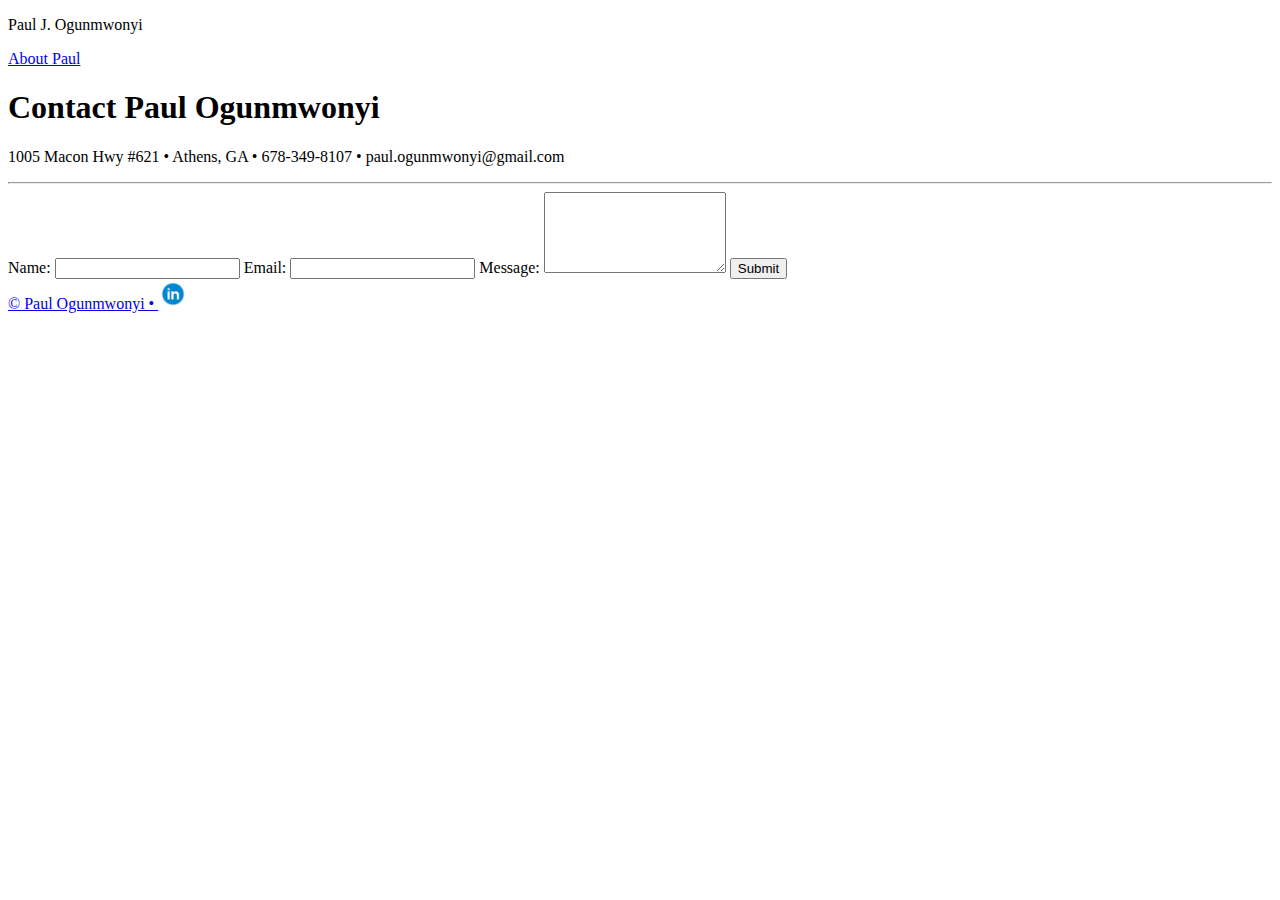
==== contact.html @ 8d234ff3 "done" ====
<!DOCTYPE html>
<html lang="en">
<head>
    <meta charset="UTF-8">
    <meta name="viewport" content="width=device-width, initial-scale=1.0">
    <title>Contact Paul Ogunmwonyi</title>
</head>
<body>
    <nav>
        <p>Paul J. Ogunmwonyi</p>
        <a href="index.html">
            <p>About Paul</p>
        </a>
    </nav>
    <section>
        <h1>Contact Paul Ogunmwonyi</h1>
        <p>1005 Macon Hwy #621 &bull; Athens, GA &bull; 678-349-8107 &bull; paul.ogunmwonyi@gmail.com</p>
    </section>
    <hr>
    <form action="https://formsubmit.co" method="post">
        <label for="name"> Name: </label>
        <input type="text" id="name" name="name" required>
        <label for="email"> Email: </label>
        <input type="email" id="email" name="email" required>
        <label for="message"> Message: </label>
        <textarea id="message" name="message" rows="5" required></textarea>
        <button type="submit"> Submit </button>
    </form>
    <footer>
        <a href="index.html">
            &copy; Paul Ogunmwonyi &bull;
        </a>
        <a href="https://www.linkedin.com/in/paul-ogunmwonyi-6a96a0250/"> 
            <img src="images/linkedin.jpg" alt="linkedinLogo" width="30">
        </a>
    </footer>
</body>
</html>
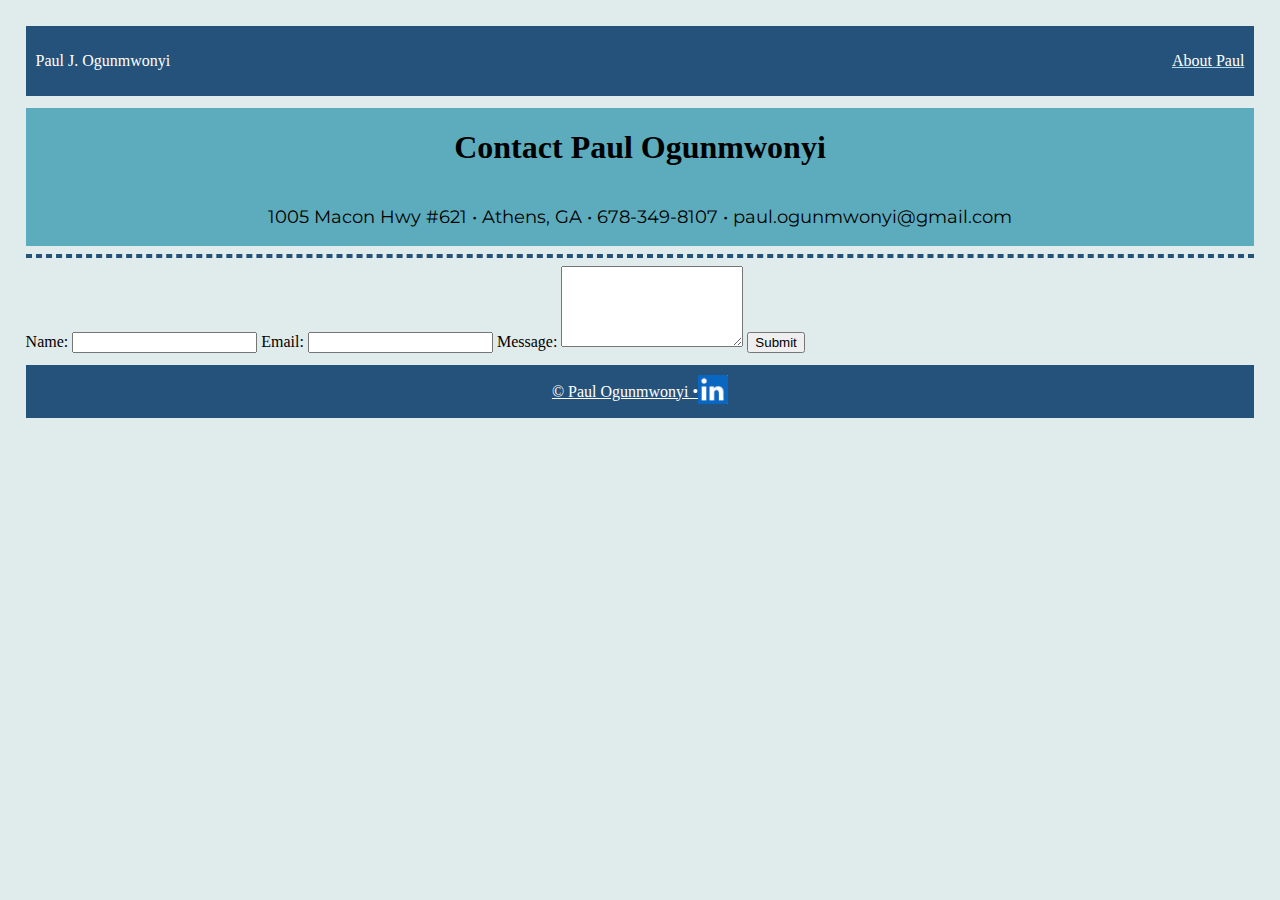
==== commit c4e6bb9b: "finished up to project cards" ====
--- a/contact.html
+++ b/contact.html
@@ -4,6 +4,10 @@
     <meta charset="UTF-8">
     <meta name="viewport" content="width=device-width, initial-scale=1.0">
     <title>Contact Paul Ogunmwonyi</title>
+    <link rel="stylesheet" href="css/style_template (1).css">   
+    <link rel="preconnect" href="https://fonts.googleapis.com">
+    <link rel="preconnect" href="https://fonts.gstatic.com" crossorigin>
+    <link href="https://fonts.googleapis.com/css2?family=Montserrat:ital,wght@0,100..900;1,100..900&display=swap" rel="stylesheet"> 
 </head>
 <body>
     <nav>
@@ -17,21 +21,23 @@
         <p>1005 Macon Hwy #621 &bull; Athens, GA &bull; 678-349-8107 &bull; paul.ogunmwonyi@gmail.com</p>
     </section>
     <hr>
-    <form action="https://formsubmit.co" method="post">
-        <label for="name"> Name: </label>
-        <input type="text" id="name" name="name" required>
-        <label for="email"> Email: </label>
-        <input type="email" id="email" name="email" required>
-        <label for="message"> Message: </label>
+    <form method="POST" action="https://formsubmit.co/paul.ogunmwonyi@gmail.com">
+        <input type="hidden" name="_next" value="http://127.0.0.1:5500/CSCI4300/cv/thankyou.html"> 
+        <label for="name">Name:</label>
+        <input type="text" name="name" required>
+        <label for="email">Email:</label>
+        <input type="email" name="email" required>
+        <label for="message">Message:</label>
         <textarea id="message" name="message" rows="5" required></textarea>
-        <button type="submit"> Submit </button>
+        <button type="submit">Submit</button>
+    </form>
     </form>
     <footer>
         <a href="index.html">
             &copy; Paul Ogunmwonyi &bull;
         </a>
         <a href="https://www.linkedin.com/in/paul-ogunmwonyi-6a96a0250/"> 
-            <img src="images/linkedin.jpg" alt="linkedinLogo" width="30">
+            <img src="images/linkedinLogo.jpg" alt="linkedinLogo" width="30">
         </a>
     </footer>
 </body>
--- a/css/style_template (1).css
+++ b/css/style_template (1).css
@@ -0,0 +1,193 @@
+/* General Styles */
+body {
+    margin: 2%; 
+    background-color:  #e0ebeb;
+}
+
+/* Nav Styles */
+nav {
+    display: flex;
+    justify-content: space-between;
+    align-items: center;
+    background-color: #24527a;
+    padding: 10px;
+}
+
+nav p {
+    color: white;
+}
+
+nav a {
+    color: lightblue;
+}
+
+nav a:hover {
+    color: darkblue;
+}
+
+/* Footer Styles */
+footer {
+    display: flex;
+    align-items: center;
+    justify-content: center;
+    background-color: #24527a;
+    padding: 10px;
+    margin-top: 1%;
+}
+
+footer a {
+    color: white;
+}
+
+footer a:hover {
+    color: darkblue;
+}
+
+/* Splash Section */
+.splash {
+    background-color: #5dacbd;
+    display: flex;
+    align-items: center;
+    justify-content: center;
+    flex-direction: column;
+    margin-top: 1%;
+    margin-bottom: 1%;
+    padding-left: 10px;
+    padding-right: 10px;
+}
+
+.splash h1 {
+    font-family: "Montserrat", serif;
+    font-optical-sizing: auto;
+    font-weight: 800;
+    font-style: normal;
+    color: #24527a;
+    font-size: xx-large;
+}
+
+.splash img {
+    width: 150px;
+    border-radius: 50%; 
+    box-shadow: 0 0 20px rgba(0, 0, 0, 0.5);
+}
+
+.splash img:hover {
+    transform: scale(1.2);
+}
+
+.splash p {
+    font-family: "Montserrat", serif;
+    font-optical-sizing: auto;
+    font-weight: 400;
+    font-style: normal;
+    color: black;
+    text-align: center;
+    font-size: large;
+}
+
+/* Horizontal Rules */
+hr {
+    border: 2px dashed;
+    border-color: #24527a;
+}
+
+/* Sections */
+section {
+    background-color: #5dacbd;
+    display: flex;
+    align-items: center;
+    justify-content: center;
+    flex-direction: column;
+    margin-top: 1%;
+    padding-left: 10px;
+    padding-right: 10px;
+}
+
+/* Section Headings */
+section h2 {
+    font-size: xx-large;
+    font-family: "Montserrat", serif;
+    font-optical-sizing: auto;
+    font-weight: 600;
+    font-style: normal;
+    color: #24527a;
+}
+
+/* Paragraph Styles */
+section p {
+    font-family: "Montserrat", serif;
+    font-optical-sizing: auto;
+    font-weight: 400;
+    font-style: normal;
+    color: black;
+    text-align: center;
+    font-size: large;
+}
+
+/* link styles */
+section a {
+    color: white;
+    text-decoration: none;
+}
+section a:hover {
+    color: lightblue;
+}
+
+/* List Styles */
+ul {
+    font-family: "Montserrat", serif;
+    font-optical-sizing: auto;
+    font-weight: 400;
+    font-style: normal;
+    color: black;
+    display: flex;
+    flex-direction: column;
+    gap: 10px;
+    font-size: large;
+    max-width: 900px;
+}
+
+dl {
+    display: grid;
+    grid-template-columns: 1fr 1fr;
+    gap: 10px;
+    width: 100%;
+    font-family: "Montserrat", serif;
+    font-optical-sizing: auto;
+    font-weight: 400;
+    font-style: normal;
+    color: black;
+    margin-left: 2%;
+    margin-right: 2%;
+}
+dl dt{
+    font-weight: bold;
+    grid-column: 1;
+    text-align: left;
+}
+dl dd{
+    grid-column: 2;
+    text-align: right;
+}
+
+/* Project Section */
+.three-col {}
+
+.card {}
+
+.card img {}
+
+.card h3 {}
+
+/* Contact Page Styles */
+.one-col {}
+
+form {}
+
+form input, form textarea {}
+
+form input:focus, form textarea:focus {}
+
+form button {}
+
+form button:hover {}
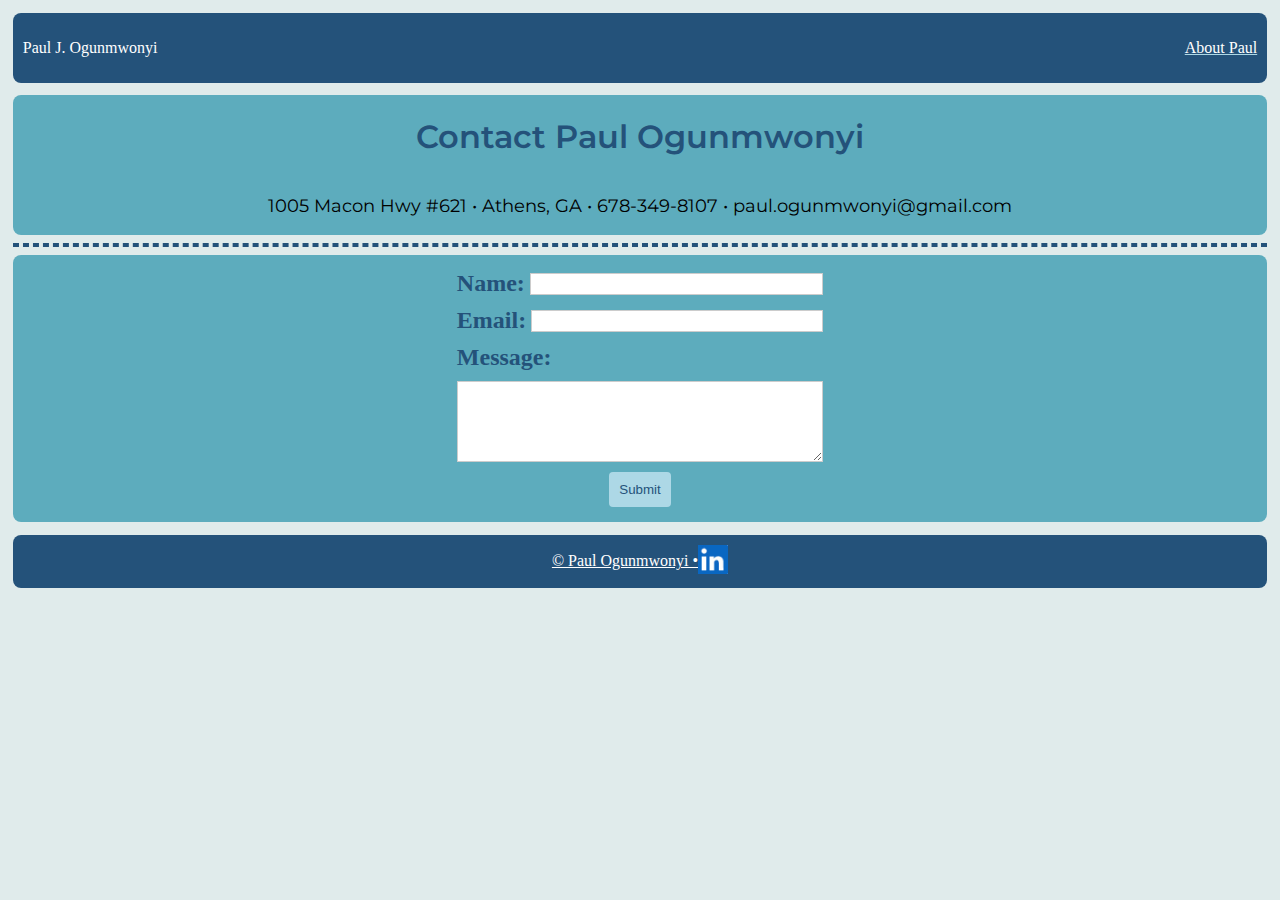
==== commit 8c4d736c: "almost done" ====
--- a/contact.html
+++ b/contact.html
@@ -21,17 +21,28 @@
         <p>1005 Macon Hwy #621 &bull; Athens, GA &bull; 678-349-8107 &bull; paul.ogunmwonyi@gmail.com</p>
     </section>
     <hr>
-    <form method="POST" action="https://formsubmit.co/paul.ogunmwonyi@gmail.com">
-        <input type="hidden" name="_next" value="http://127.0.0.1:5500/CSCI4300/cv/thankyou.html"> 
-        <label for="name">Name:</label>
-        <input type="text" name="name" required>
-        <label for="email">Email:</label>
-        <input type="email" name="email" required>
-        <label for="message">Message:</label>
-        <textarea id="message" name="message" rows="5" required></textarea>
-        <button type="submit">Submit</button>
-    </form>
-    </form>
+    <div class="one-col">
+        <form method="POST" action="https://formsubmit.co/paul.ogunmwonyi@gmail.com">
+            <input type="hidden" name="_next" value="https://paulogunmwonyi.github.io/thankyou.html"> 
+            <div class="form-row">
+                <label for="name">Name:</label>
+                <input type="text" name="name" required>
+            </div>
+            <div class="form-row">
+                <label for="email">Email:</label>
+                <input type="email" name="email" required>
+            </div>
+            <div class="form-row2">
+                <label for="message">Message:</label>
+            </div>
+            <div class="form-row2">
+                <textarea id="message" name="message" rows="5" required></textarea>
+            </div>
+            <div class="form-row3">
+                <button type="submit">Submit</button>
+            </div>
+        </form>
+    </div>
     <footer>
         <a href="index.html">
             &copy; Paul Ogunmwonyi &bull;
--- a/css/style_template (1).css
+++ b/css/style_template (1).css
@@ -1,6 +1,6 @@
 /* General Styles */
 body {
-    margin: 2%; 
+    margin: 1%; 
     background-color:  #e0ebeb;
 }
 
@@ -11,6 +11,7 @@
     align-items: center;
     background-color: #24527a;
     padding: 10px;
+    border-radius: 8px;
 }
 
 nav p {
@@ -33,6 +34,7 @@
     background-color: #24527a;
     padding: 10px;
     margin-top: 1%;
+    border-radius: 8px;
 }
 
 footer a {
@@ -54,6 +56,7 @@
     margin-bottom: 1%;
     padding-left: 10px;
     padding-right: 10px;
+    border-radius: 8px;
 }
 
 .splash h1 {
@@ -101,6 +104,7 @@
     margin-top: 1%;
     padding-left: 10px;
     padding-right: 10px;
+    border-radius: 8px;
 }
 
 /* Section Headings */
@@ -131,6 +135,12 @@
 }
 section a:hover {
     color: lightblue;
+}
+
+section hr {
+    width: 100%;
+    border: 1px solid;
+    border-color: lightblue;
 }
 
 /* List Styles */
@@ -159,6 +169,7 @@
     color: black;
     margin-left: 2%;
     margin-right: 2%;
+    font-size: large;
 }
 dl dt{
     font-weight: bold;
@@ -171,23 +182,118 @@
 }
 
 /* Project Section */
-.three-col {}
-
-.card {}
-
-.card img {}
-
-.card h3 {}
+.three-col {
+    display: grid;
+    grid-template-columns: repeat(auto-fit, minmax(300px, 1fr));
+    gap: 20px;
+    padding-bottom: 10px;
+    width: 90vw; 
+}
+
+.card {
+    display: flex;
+    align-items: center;
+    justify-content: flex-start;
+    flex-direction: column;
+    background-color: lightblue;
+    border-radius: 8px;
+    padding-left: 10px;
+    padding-right: 10px;
+    overflow: hidden;
+    box-shadow: 0 0 20px rgba(0, 0, 0, 0.5);
+}
+
+.card img {
+    max-width: auto;
+    max-height: 240px;
+    object-fit: cover;
+    margin-top: 3%;
+    border-radius: 8px !important; 
+    box-shadow: 0 0 20px rgba(0, 0, 0, 0.5);
+}
+
+.card h3 {
+    font-size: x-large;
+}
+
+.card hr {
+    width: 100%;
+    border: 1px solid;
+    border-color: black;
+}
 
 /* Contact Page Styles */
-.one-col {}
-
-form {}
-
-form input, form textarea {}
+section h1 {
+    font-size: xx-large;
+    font-family: "Montserrat", serif;
+    font-optical-sizing: auto;
+    font-weight: 600;
+    font-style: normal;
+    color: #24527a;
+}
+
+.one-col {
+    display: flex;
+    flex-direction: column;
+    width: 100%;
+}
+
+form {
+    background-color: #5dacbd;
+    border-radius: 8px;
+    padding-top: 10px;
+    padding-bottom: 10px;
+}
+
+.form-row {
+    display: flex;
+    flex-direction: row;
+    align-items: center;
+    margin-left: 35%;
+    margin-right: 35%;
+    padding: 5px;
+}
+
+.form-row2 {
+    margin-left: 35%;
+    margin-right: 35%;
+    display: flex;
+    justify-content: left;
+    padding: 5px;
+}
+
+.form-row3 {
+    display: flex;
+    justify-content: center;
+    padding: 5px;
+}
+
+label {
+    margin-right: 5px;
+    font-size: x-large;
+    color: #24527a;
+    font-weight: bold;
+}
+
+form input, form textarea {
+    font-size: medium;
+    width: 100%;
+    border: 1px solid #ccc;
+}
 
 form input:focus, form textarea:focus {}
 
-form button {}
-
-form button:hover {}
+form button{
+    padding: 10px;
+    background-color: lightblue; /* A green button */
+    color: white;
+    border: none;
+    border-radius: 4px;
+    cursor: pointer;
+    color: #24527a;
+}
+
+form button:hover {
+    background-color: #24527a;
+    color: white;
+}
